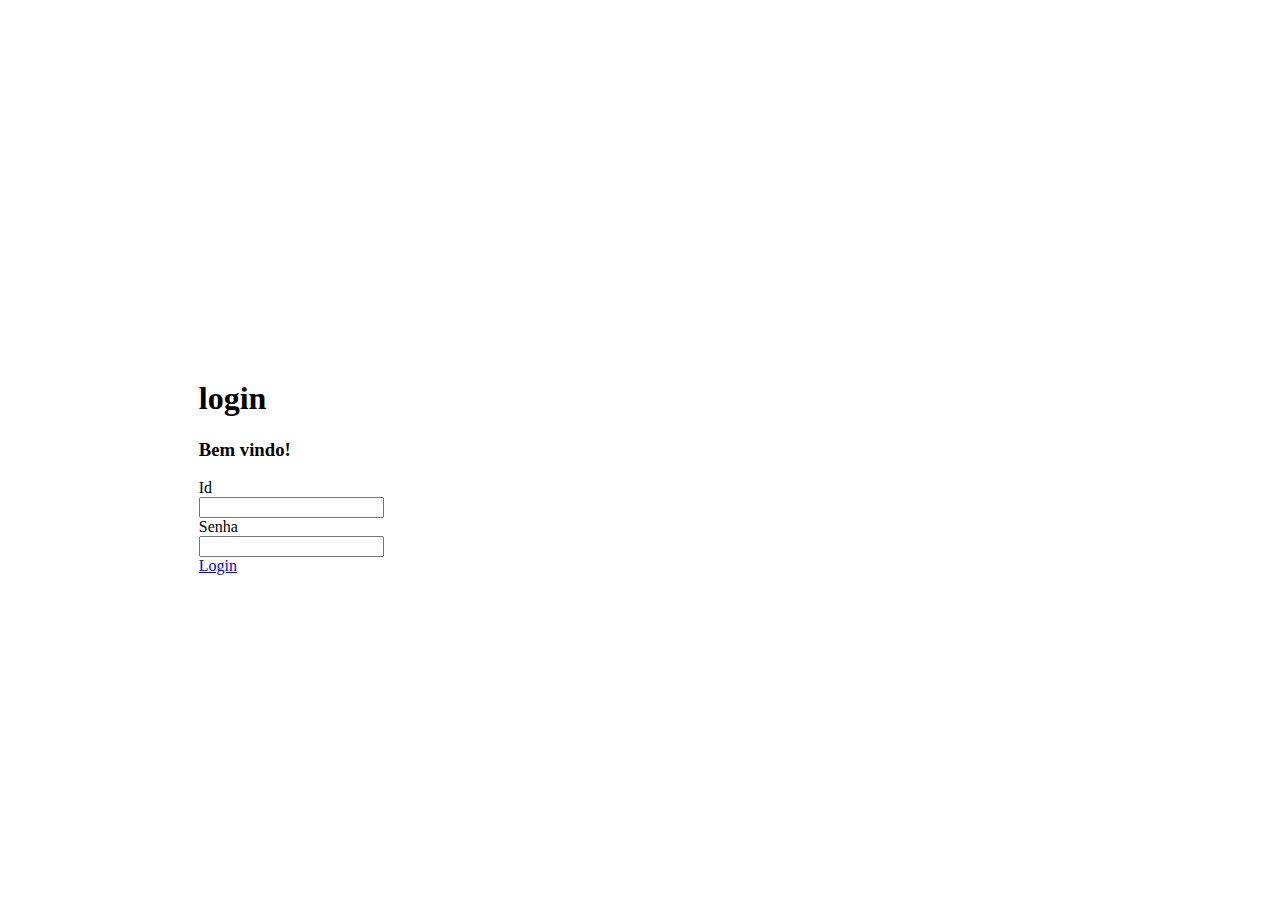
==== login.html @ 9db6639f "criação da tela Login" ====
<!DOCTYPE html>
<html lang="pt-BR">

</html>


<head>
    <meta charset="UTF-8">
    <meta http-equiv="X-UA-Compatible" content="IE=edge">
    <meta name="viewport" content="width=device-width, initial-scale=1.0">
    <title>TempoFlow</title>
    <link rel="stylesheet" href="login.css">
</head>

<body>
    <main>

        <section class="section_inicio_de_login">

            <div class="logo_img">
                <img src="../TempoFlow/assets/imagens/Logo.svg" alt="">
            </div>

            <h1>login</h1>

            <h3>Bem<span> vindo!</span></h3>

            <div class="section_input">

                <div>
                    <label for="id">Id</label>
                    <div class="input-icons">
                        <input name="id" class="input-fiel" type="text">
                    </div>
                </div>
            </div>

            <div>
                <div>
                    <label for="id">Senha</label>
                    <div class="input-icons">
                        <input name="id" class="input-fiel" type="text">
                    </div>
                </div>
            </div>

            <a class="btn_login" href="btn-login">Login</a>
        </section>

        <section class="section_logo">

            <div class="tarefa_img">
                <img src="../TempoFlow/assets/imagens/Tarefa.svg" alt="">
            </div>

        </section>
    </main>
</body>
---- login.css ----
body {
    background-size: cover;
    background-repeat: no-repeat;
    background-attachment: fixed;
    background-position: right bottom;
    overflow: hidden;
    display: flex;
    justify-content: space-around;
}

main{
    display: flex;
    justify-content: space-around;
    align-items: center;
    width: 100%;
    height: 100vh;
}

.section_logo{
    width: 25%;
}
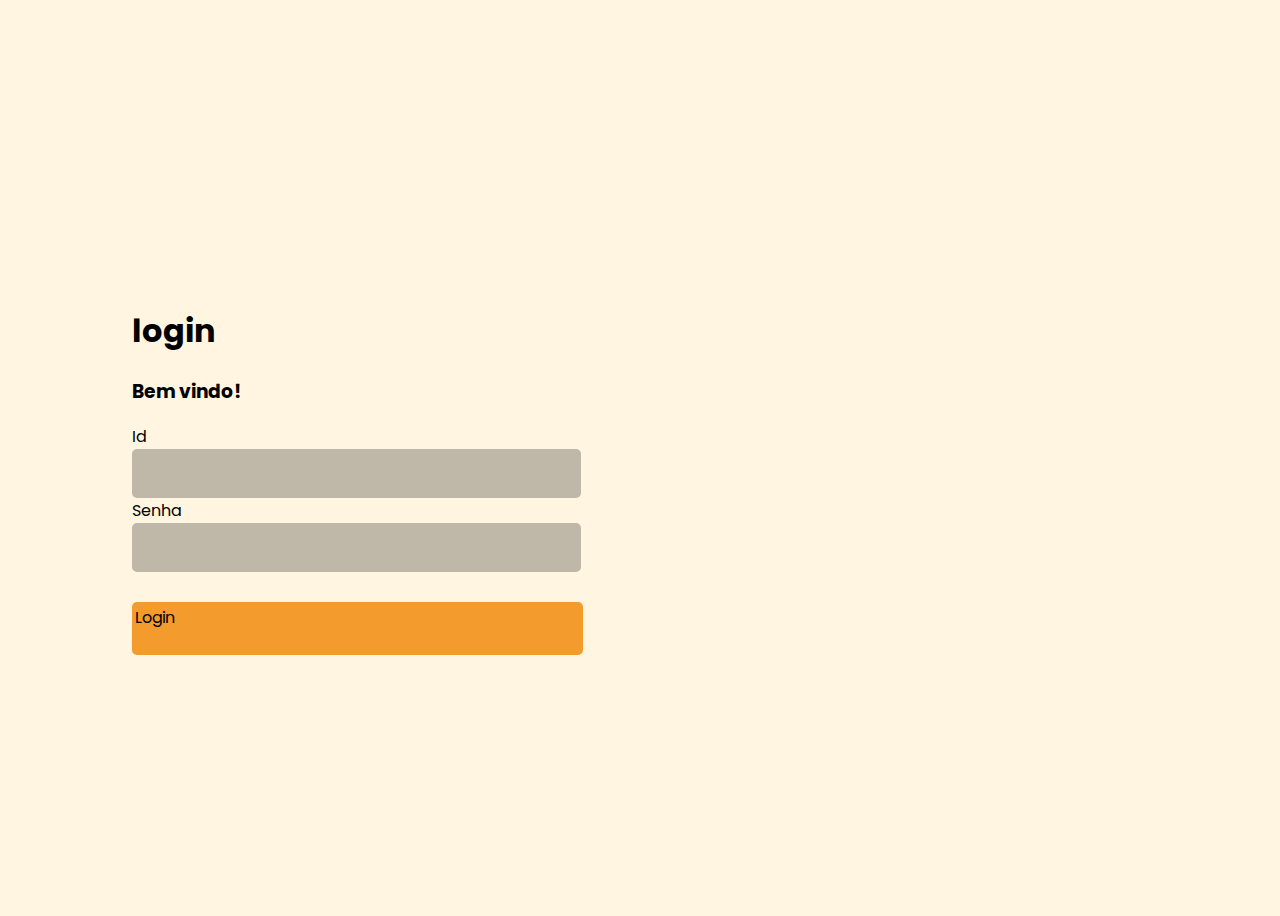
==== commit de0f40fc: "actualização da pagina login" ====
--- a/login.html
+++ b/login.html
@@ -18,7 +18,7 @@
         <section class="section_inicio_de_login">
 
             <div class="logo_img">
-                <img src="../TempoFlow/assets/imagens/Logo.svg" alt="">
+                <img src="../hackaton/assets/imagens/Logo.svg" alt="">
             </div>
 
             <h1>login</h1>
@@ -43,14 +43,16 @@
                     </div>
                 </div>
             </div>
-
-            <a class="btn_login" href="btn-login">Login</a>
+            <div class="button-fiel ">
+                <a class="btn_login" href="btn-login">Login</a>
+            </div>
+         
         </section>
 
-        <section class="section_logo">
-
+        <section class="section_tarefa">
+            
             <div class="tarefa_img">
-                <img src="../TempoFlow/assets/imagens/Tarefa.svg" alt="">
+                <img src="../hackaton/assets/imagens/Tarefa.svg" alt="">
             </div>
 
         </section>
--- a/login.css
+++ b/login.css
@@ -1,4 +1,7 @@
+@import url('https://fonts.googleapis.com/css2?family=Poppins:ital,wght@0,100;0,200;0,300;0,400;0,500;0,600;0,700;0,800;0,900;1,100;1,200;1,300;1,400;1,500;1,600;1,700;1,800;1,900&display=swap');
+
 body {
+    background-color: #FFF5E1;
     background-size: cover;
     background-repeat: no-repeat;
     background-attachment: fixed;
@@ -6,9 +9,10 @@
     overflow: hidden;
     display: flex;
     justify-content: space-around;
+    font-family: 'Poppins', sans-serif;
 }
 
-main{
+main {
     display: flex;
     justify-content: space-around;
     align-items: center;
@@ -16,7 +20,45 @@
     height: 100vh;
 }
 
-.section_logo{
+.section_tarefa {
     width: 25%;
 }
 
+.tarefa_img {
+    display: flex;
+    align-items: center;
+    justify-content: center;
+}
+
+.tarefa_img {
+    margin: auto;
+    width: 100%;
+    max-width: 700px;
+}
+
+.input-fiel {
+    width: 445px;
+    height: 47px;
+    border-radius: 5px;
+    background: #BFB8A8;
+    border: none;
+}
+
+
+
+.button-fiel {
+    width: 445px;
+    height: 47px;
+    border-radius: 5px;
+    background: #F39B2D;
+    border: none;
+    margin-top:30px ;
+    text-decoration: none;
+    padding: 3px;
+
+}
+
+a {
+    text-decoration: none;
+    color: black;
+}